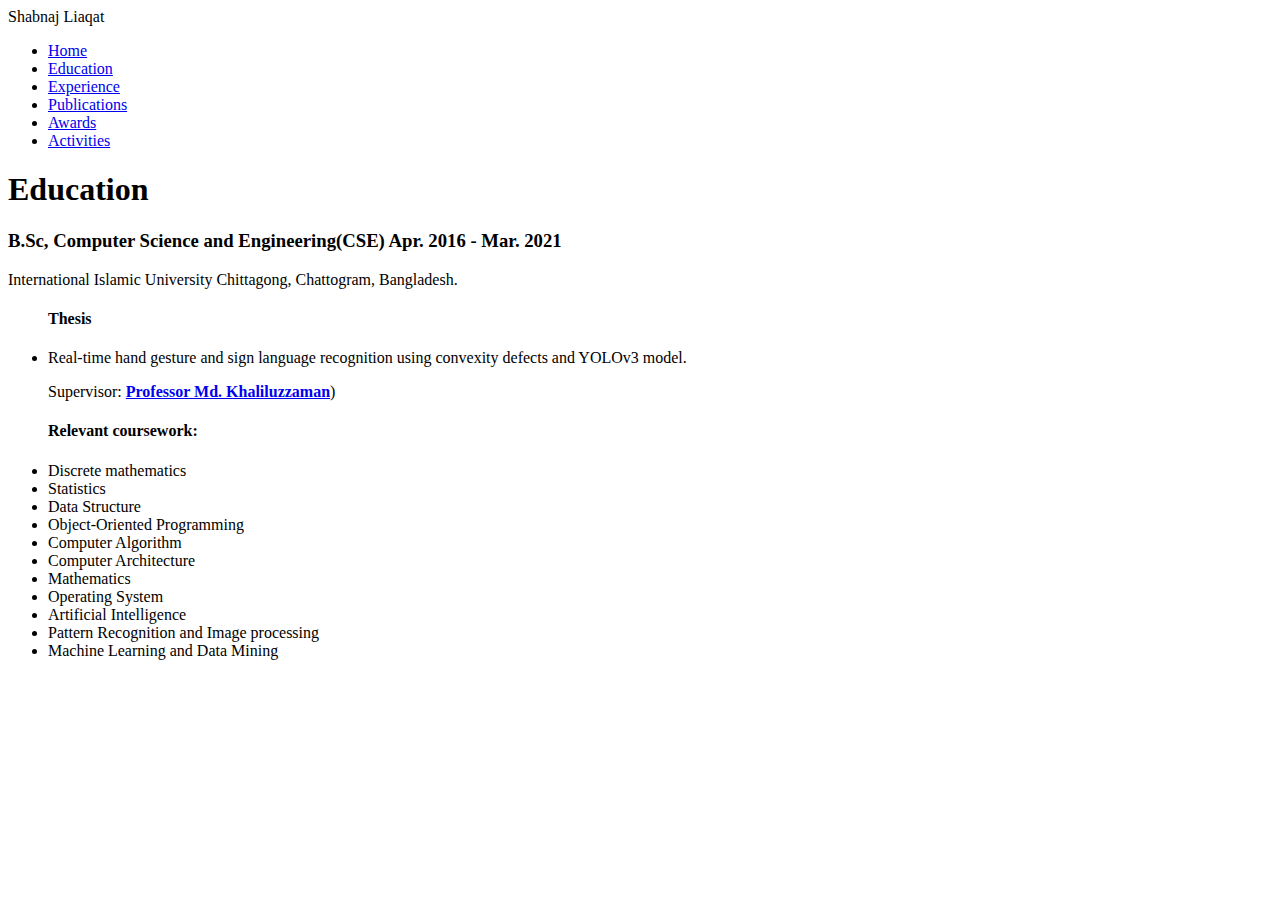
==== education.html @ 5bfc3134 "Update education.html" ====
<?xml version="1.0" encoding="UTF-8"?>
<!DOCTYPE html>
<html lang="en">

<head>
  <title>Shabnaj Liaqat</title>
  <meta charset="UTF-8">
  <meta name="viewport" content="width=device-width, initial-scale=1">
  <link rel="stylesheet" href="./styles.css" />
  <link rel="stylesheet" href="https://cdnjs.cloudflare.com/ajax/libs/font-awesome/6.0.0-beta3/css/all.min.css">

  <meta name="generator" content="jemdoc, see http://jemdoc.jaboc.net/" />
  <meta http-equiv="Content-Type" content="text/html;charset=utf-8" />
  <link rel="stylesheet" href="jemdoc.css" type="text/css" />
  <link rel="shortcut icon" type="image/x-icon" href="rsrc/sl-logo.jpg" />
</head>

<body>
  <nav id="navbar">
    <header id="name">Shabnaj Liaqat</header>
    <ul>
      <li><a class="nav-link" href="index.html">Home</a></li>
      <li><a class="nav-link" href="education.html">Education</a></li>
      <li><a class="nav-link" href="experience.html">Experience</a></li>
      <li><a class="nav-link" href="publications.html">Publications</a></li>
      <li><a class="nav-link" href="awards.html">Awards</a></li>
      <li><a class="nav-link" href="activities.html">Activities</a></li>
    </ul>
  </nav>
  <main id="main-doc">
    <div id="toptitle">
      <h1>Education</h1>
    </div>
    <section class="main-section" >
      <article>
        <h3>B.Sc, Computer Science and Engineering(CSE) <span class="date-button">Apr. 2016 - Mar. 2021</span></h3>
        <p>International Islamic University Chittagong, Chattogram, Bangladesh.</p>
        <ul>
          <h4>Thesis</h4>
          <li>
            <p>Real-time hand gesture and sign language recognition using convexity defects and YOLOv3 model.</p>
            <p>Supervisor: <a href="https://www.iiuc.ac.bd/profile/view/2513" target="_blank"> <b>Professor Md. Khaliluzzaman</b></a>)</p>
          </li>

          <h4>Relevant coursework:</h4>
          <li>Discrete mathematics</li>
          <li>Statistics</li>
          <li>Data Structure</li>
          <li>Object-Oriented Programming</li>
          <li>Computer Algorithm</li>
          <li>Computer Architecture</li>
          <li>Mathematics</li>
          <li>Operating System</li>
          <li>Artificial Intelligence</li>
          <li>Pattern Recognition and Image processing</li>
          <li>Machine Learning and Data Mining</li>


        </ul>

      </article>
    </section>

  </main>
</body>

</html>
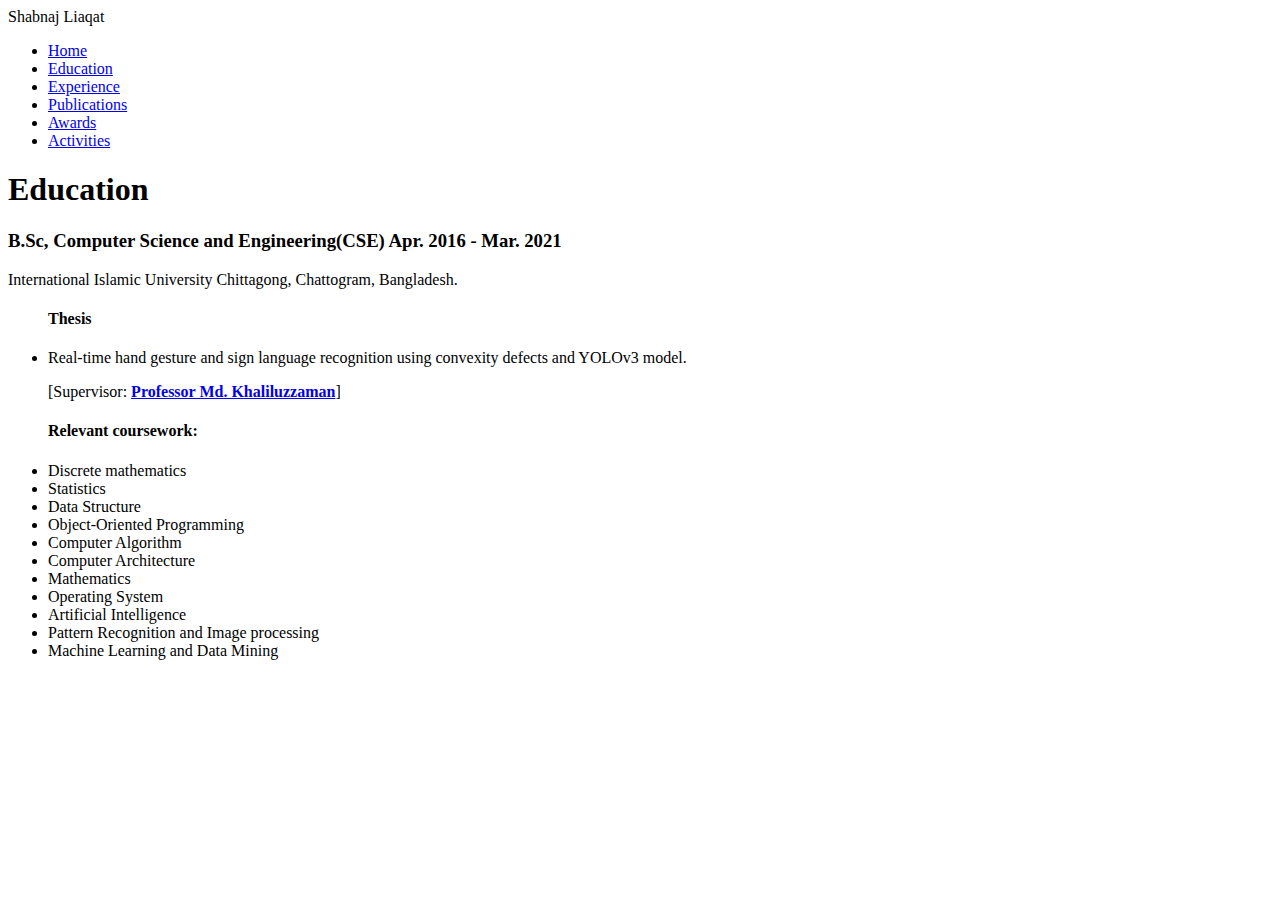
==== commit 9dbf317e: "Update education.html" ====
--- a/education.html
+++ b/education.html
@@ -39,7 +39,7 @@
           <h4>Thesis</h4>
           <li>
             <p>Real-time hand gesture and sign language recognition using convexity defects and YOLOv3 model.</p>
-            <p>Supervisor: <a href="https://www.iiuc.ac.bd/profile/view/2513" target="_blank"> <b>Professor Md. Khaliluzzaman</b></a>)</p>
+            <p>[Supervisor: <a href="https://www.iiuc.ac.bd/profile/view/2513" target="_blank"> <b>Professor Md. Khaliluzzaman</b></a>]</p>
           </li>
 
           <h4>Relevant coursework:</h4>
